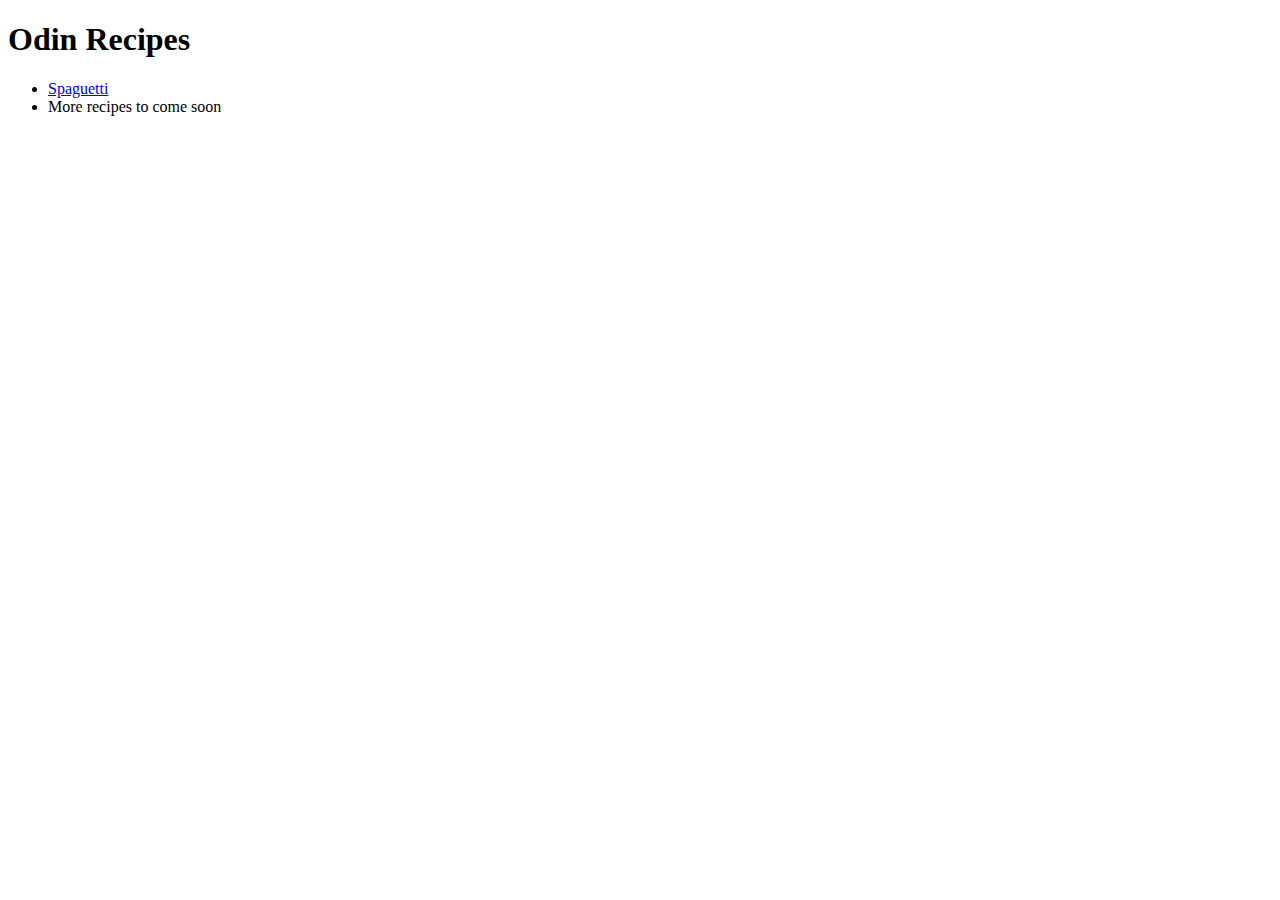
==== index.html @ e2fcd4d1 "Finished odin project recipes. I should commit sooner next time" ====
<!DOCTYPE html>
<html lang="en">
<head>
    <meta charset="UTF-8">
    <meta name="viewport" content="width=device-width, initial-scale=1.0">
    <title>Document</title>
</head>
<body>
    <h1>Odin Recipes</h1>
    <ul>
        <li><a href="recipes/spaguetti.html">Spaguetti</a></li>
        <li>More recipes to come soon</li>
    </ul>
</body>
</html>
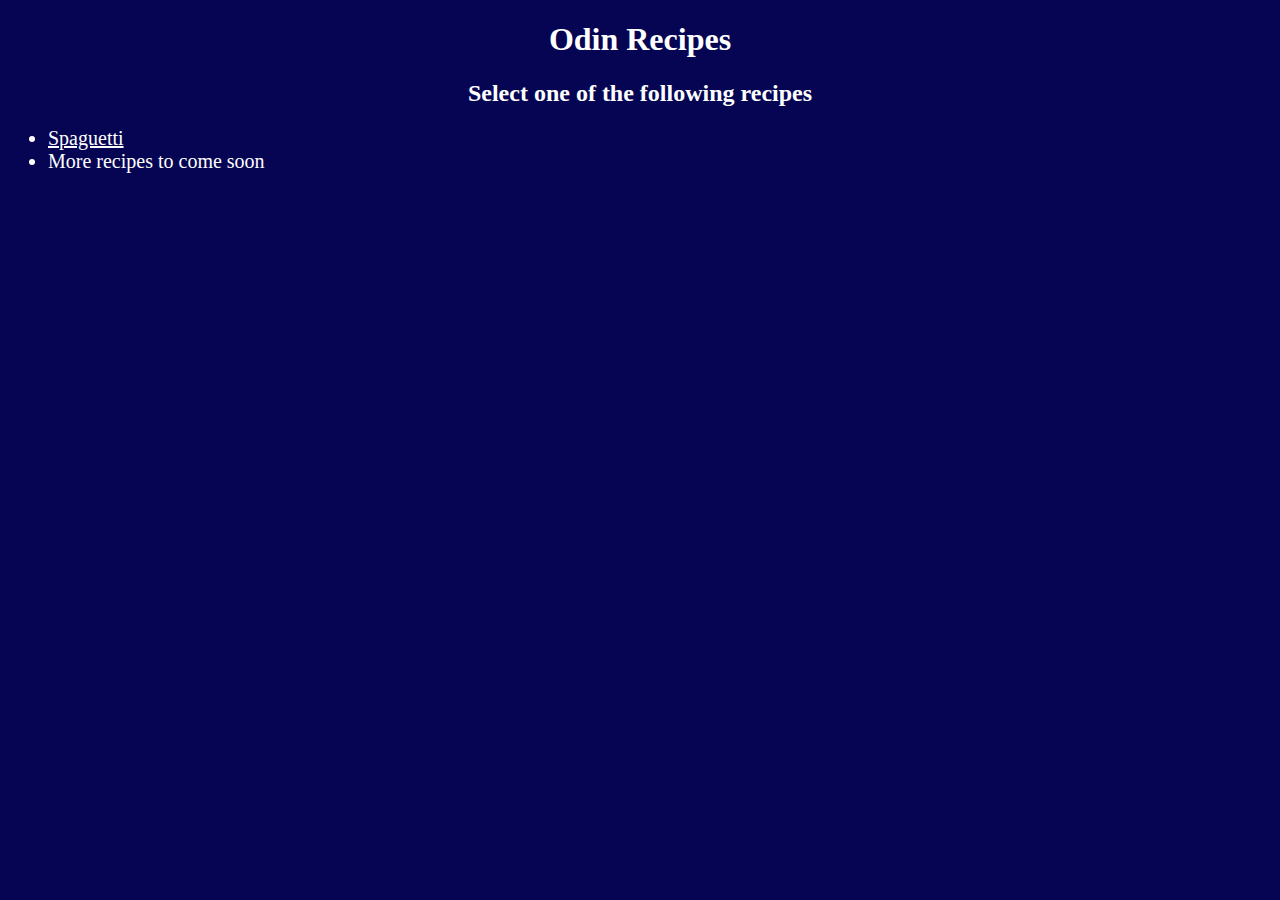
==== commit 86dc157b: "added some basic css to main page" ====
--- a/index.html
+++ b/index.html
@@ -1,15 +1,17 @@
 <!DOCTYPE html>
 <html lang="en">
-<head>
-    <meta charset="UTF-8">
-    <meta name="viewport" content="width=device-width, initial-scale=1.0">
+  <head>
+    <meta charset="UTF-8" />
+    <meta name="viewport" content="width=device-width, initial-scale=1.0" />
     <title>Document</title>
-</head>
-<body>
-    <h1>Odin Recipes</h1>
+    <link rel="stylesheet" href="styles.css" />
+  </head>
+  <body>
+    <h1 class="heading">Odin Recipes</h1>
+    <h2 class="heading">Select one of the following recipes</h2>
     <ul>
-        <li><a href="recipes/spaguetti.html">Spaguetti</a></li>
-        <li>More recipes to come soon</li>
+      <li class="list"><a href="recipes/spaguetti.html">Spaguetti</a></li>
+      <li class="list">More recipes to come soon</li>
     </ul>
-</body>
-</html>+  </body>
+</html>
--- a/styles.css
+++ b/styles.css
@@ -0,0 +1,20 @@
+body {
+    background-color: rgb(5, 5, 83);
+    color: white;
+}
+
+a {
+    color: white;
+}
+
+.list {
+    font-size: 20px;
+    font: Verdana, sans-serif;
+}
+
+.heading {
+    text-align: center;
+}
+
+
+
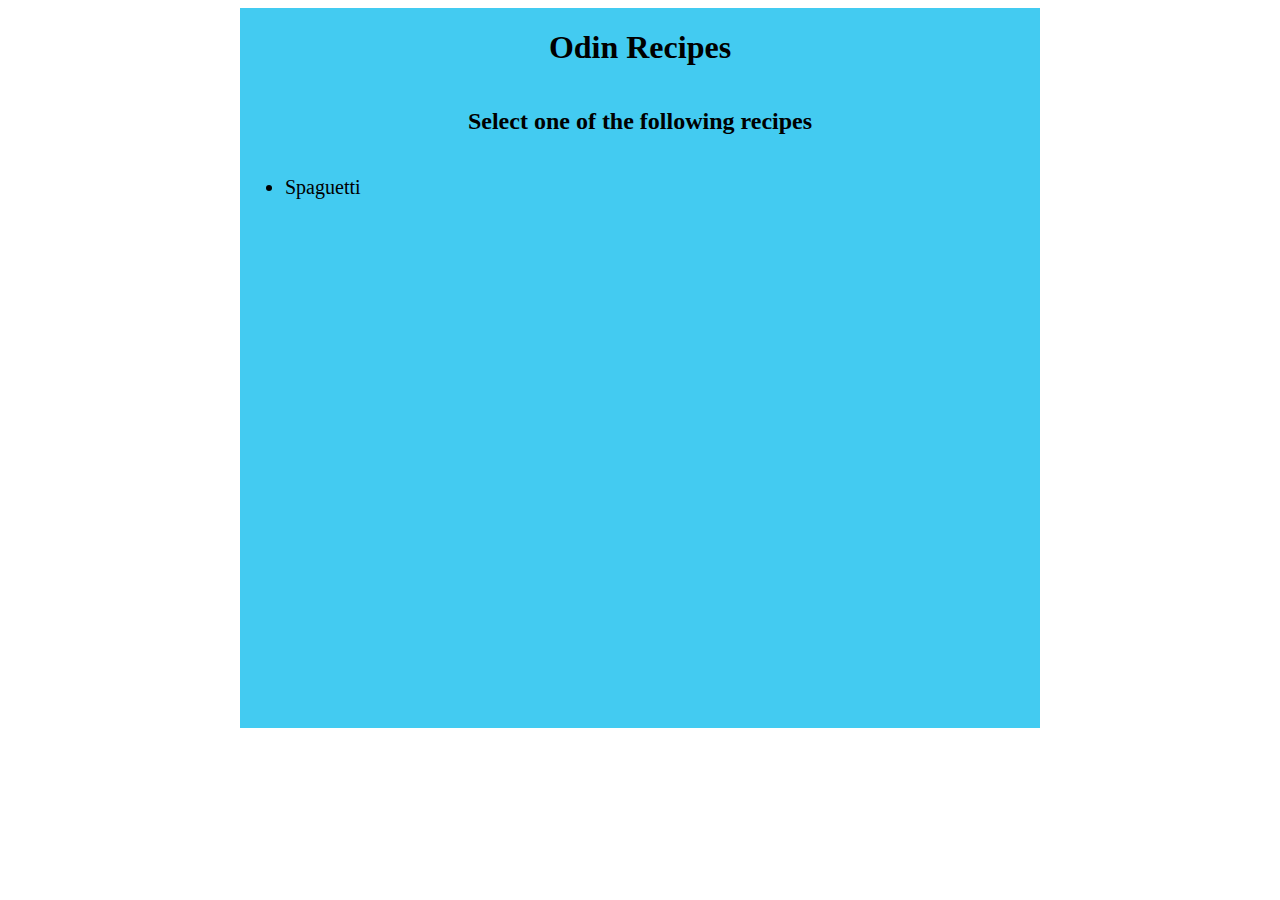
==== commit cc5fdf5d: "added better styling to homepage" ====
--- a/index.html
+++ b/index.html
@@ -3,15 +3,16 @@
   <head>
     <meta charset="UTF-8" />
     <meta name="viewport" content="width=device-width, initial-scale=1.0" />
-    <title>Document</title>
+    <title>Odin Recipes</title>
     <link rel="stylesheet" href="styles.css" />
   </head>
   <body>
-    <h1 class="heading">Odin Recipes</h1>
-    <h2 class="heading">Select one of the following recipes</h2>
-    <ul>
-      <li class="list"><a href="recipes/spaguetti.html">Spaguetti</a></li>
-      <li class="list">More recipes to come soon</li>
-    </ul>
+    <div class="content">
+      <h1 class="heading">Odin Recipes</h1>
+      <h2 class="heading">Select one of the following recipes</h2>
+      <ul>
+        <li class="list"><a href="recipes/spaguetti.html">Spaguetti</a></li>
+      </ul>
+    </div>
   </body>
 </html>
--- a/styles.css
+++ b/styles.css
@@ -1,20 +1,32 @@
 body {
-    background-color: rgb(5, 5, 83);
-    color: white;
+    background-image: url("https://as2.ftcdn.net/v2/jpg/02/09/44/11/1000_F_209441183_q2LYrgme2wvbc5rv2OsWWk0MkmVacTWJ.jpg");
 }
 
 a {
-    color: white;
+    color: black;
+    text-decoration: none;
 }
 
 .list {
     font-size: 20px;
     font: Verdana, sans-serif;
+    margin: 5px;
 }
 
 .heading {
     text-align: center;
 }
 
+.content {
+    background-color: rgb(67, 203, 241);;
+    display: flex;
+    flex-direction: column;
+    max-width: 800px;
+    margin: auto;
+    color: black;
+    height: 80vh;
+}
 
-
+/* li {
+    list-style-type: none;
+} */
